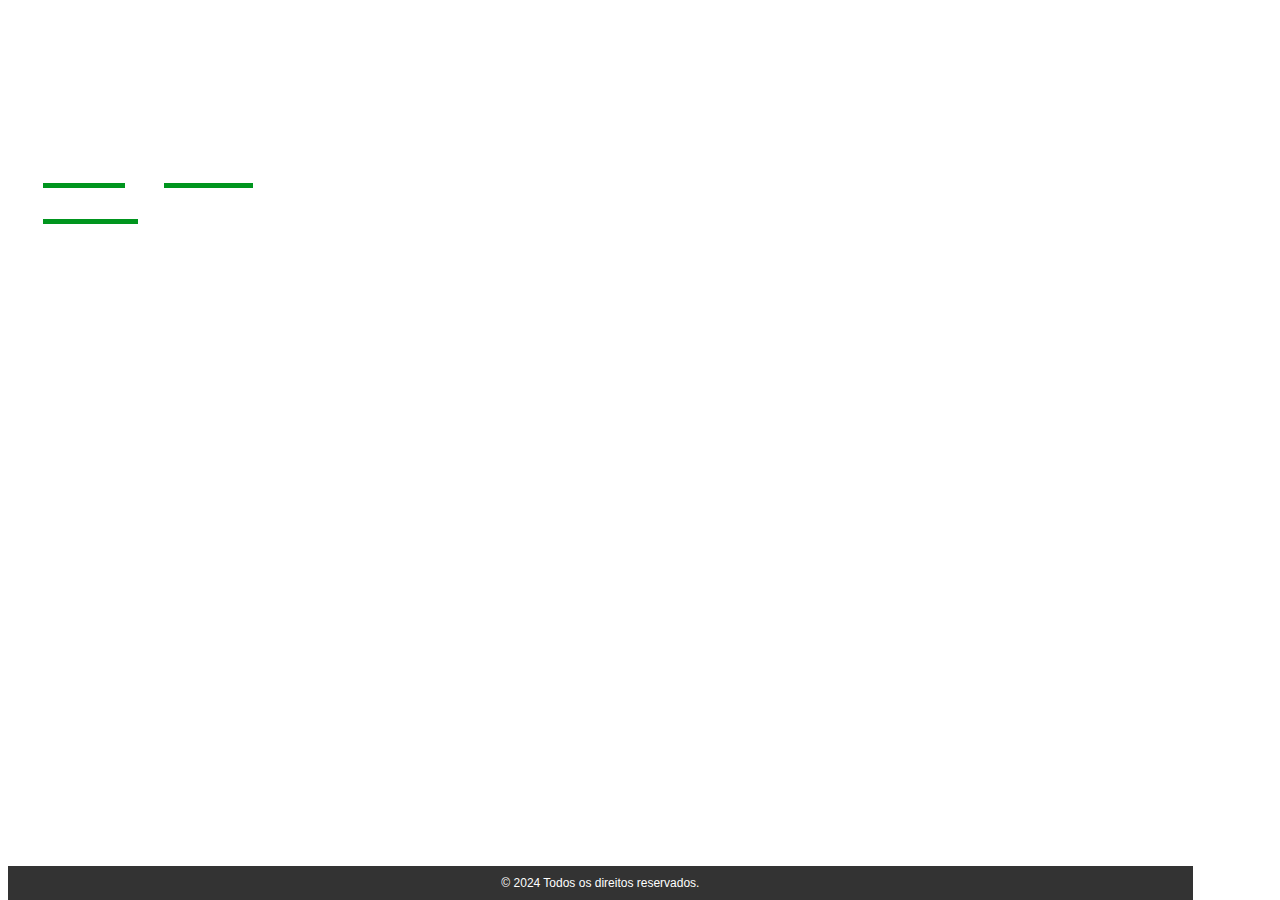
==== index.html @ 5a3019d7 "Create index.html" ====
<!DOCTYPE html>
<html lang="en">

<head>
  <meta charset="UTF-8">
  <meta name="viewport" content="width=device-width, initial-scale=1.0">
  <meta http-equiv="X-UA-Compatible" content="ie=edge">
  <title>Exército</title>
</head>
<style>
  body {
    color: rgba(255, 255, 255, 1);
    font-family: sans-serif;
    height: 100%;
    background-color: rgba(255, 255, 255, 1);
    background-image: url(https://images.rawpixel.com/image_800/czNmcy1wcml2YXRlL3Jhd3BpeGVsX2ltYWdlcy93ZWJzaXRlX2NvbnRlbnQvbHIvdjEwODgtcC0wMDAyZC14XzEta3plZjkwNzUuanBn.jpg);
  }

  .head-neon {
    font-family: times;
    color: rgba(255, 255, 255, 1);
    text-align: center;
    font-size: 13px;
    animation: neon 1s ease-in-out infinite alternate;
    margin-left: 200px;
  }

  @keyframes neon {
    from {
      text-shadow: 0px 0px 35px rgba(118, 255, 86, 1),
        0px 0px 40px rgba(13, 177, 0, 1),
        0px 0px 55px rgba(23, 123, 0, 1);
    }
  }
  p, li, summary{
    color: rgba(255, 255, 255, 1);
    font-size: 12px;
    letter-spacing: 0px;
    font-family: 'Times New Roman', Times, serif;
    text-align: justify;
    padding-left: 20px;
    padding-right: 20px;
  }
  footer {
    background-color: #333;
    color: #fff;
    padding:10px;
    text-align: center;
    position: fixed;
    bottom: 0;
    width: 91%;
    font-size: 12px
  }

  .position, 
  .internatoo, 
  .inscricoes {
    top: 0;
    right: 0;
    left: 0;
    bottom: 0;
    display: none;
    overflow: auto;
    height: auto;
    position: fixed;
    background-color: rgba(7, 35, 0, 1);
  }
  button {
   background:none; 
   border:none;
   color:rgba(255, 255, 255, 1);
   margin-left:35px;
   box-shadow:  0 5px 0 rgba(0, 149, 30, 1);
   font-weight: bolder;
    
    
  }
  .gold {
    font-family:times;
    color:gold;
    font-style: italic;
    font-size: 13px;
    animation: neonn 1s ease-in-out infinite alternate;
  }
  @keyframes neonn {
    from {
      text-shadow: 0px 0px 35px rgba(255, 0, 0, 1),
      0px 0px 45px rgba(255, 60, 60, 1),
      0px 0px 55px rgba(197, 61, 61, 1);
    }
  }
  
  a {
    color:rgba(255, 255, 255, 1);
    font-family: 'Times New Roman', Times, serif;
  }
  a:hover {
    color:rgba(28, 135, 0, 1);
  }
  img {
    float:right;
    margin:7px;
  }
  .img2 {
    float:left;
    margin:7px;
  }
  iframe {
    width:100%;
    aspect-ratio:16/9;
  }
</style>

<body>
  <span class="head-neon">
    <h1>MILITAR BRASILEIRO</h1>
  </span>
  <p style="margin-top:50px;">Este é apenas mais um blog pouco visualizado dentro deste vasto WWW (<em><strong>World Wide Web</strong></em>) chamado Surface Web. Se você está aqui, então significa que você provavelmente deve ter clicado em algum link que te direcionou para esta página, ora, pois bem, prepare um café ou um chá e seja muito bem recebido.</p>

  <button  onclick="positions()">POSIÇÕES</button>
  <button onclick="internato()">INTERNATO</button><br><br>
  <button onclick="inscricao()">INSCRIÇÕES</button>
  <div class="position" id="position">
    <button style="float:right; margin-right:35px;margin-top: 15px;"  onclick="positions()">VOLTAR</button>
    <span class="head-neon"><h1>POSIÇÕES</h1></span>
    
      <li><a href="#sentido">SENTIDO</a></li>
      <li> <a href="#descansar">DESCANSAR</a></li>
      <li></li>
      <li></li>
      
    
    <p><strong><span class="gold" id="sentido">SENTIDO</span></strong>:
    
    <br>
    <img src="https://upload.wikimedia.org/wikipedia/commons/thumb/c/c6/U.S._Marine_Corps_1st_Sgt._Ryan_Meltesen_stands_at_the_position_of_attention%2C_in_front_of_his_Engineer_Marines%2C_who_are_waiting_to_receive_an_award_of_appreciation%2C_from_1st_Battalion%2C_502nd_Parachute_Infantry_101004-A-KG159-027.jpg/682px-thumbnail.jpg" height="50%" width="50%"> Nesta posição, o homem ficará imóvel e com a frente voltada para o ponto indicado. Os cal&shy;canhares unidos, pontas dos pés voltadas para fora, de modo que formem um ângulo de aproximada&shy;mente 60 graus. O corpo levemente inclinado para frente com o peso dis&shy;tribuído igualmente sobre os calcanhares e as plantas dos pés e os joelhos naturalmente distendidos. O busto aprumado, com o peito saliente, ombros na mesma altura e um pouco para trás, sem esforço.
    Os braços caídos e ligeiramente curvos, com os cotovelos um pouco projetado para a frente e na mesma altura.
    As mãos espalmadas, colocadas à parte exterior das coxas, dedos unidos e distendidos. Cabeça erguida e o olhar fixo à frente.
    Para tomar a posição de "Sentido", o homem unirá os calcanhares com energia e vivacidade, de modo a se ouvir esse contato, ao mesmo tempo, trará as mãos diretamente para os lados do corpo, batendo-as com energia ao colá-las às coxas. Durante a execução deste movimento, o homem afastará os braços cerca de 20 cm do corpo, antes de colar as mãos às coxas. O calcanhar esquerdo deverá ser ligeiramente levantado para que o pé não arraste no solo. O homem tomará a posição de "Sentido" ao comando de "Sentido!".</p>  <br>
     <details>
       <summary>Vídeo tutorial</summary>
       <iframe src="https://www.youtube.com/embed/8De7O691yjc" frameborder="0"></iframe>
     </details>
    <br><br> <p>
    <strong><span id="descansar" class="gold" >DESCANSAR</span></strong>: <br>
    <img class="img2" src="https://encrypted-tbn0.gstatic.com/images?q=tbn:ANd9GcS63_G_yjjyVh6iCsU9-kSQAkAJklf8mRbigQ&usqp=CAU" height="50%" width="50%">Estando na posição de "Sentido", ao comando de "Descansar!", o homem deslocará o pé esquerdo cerca de 30 centímetro para a esquerda elevando ligeiramente o corpo sobre a planta do pé direito para não arrastar o pé esquer&shy;do.
    Simultaneamente, a mão esquerda segurará o braço direito pelo pulso, a mão direita fechada colo&shy;cada às costas, pouco abaixo da cintura.
    Nesta posição, as pernas ficarão naturalmente distendidas e o peso do corpo igual&shy;mente distribuído sobre os pés, que permanecerão num mesmo alinhamento.
    Esta é a posição do militar ao entrar em forma, onde permanecerá em silêncio e imóvel. </p>
    <details>
      <summary>Vídeo tutorial</summary>
     <iframe src="https://www.youtube.com/embed/onGybrxXSIs" frameborder="0"></iframe>
    </details>
 <br><br>
 <p></p>
 <br><br>
  </div>
 <div class="internatoo" id="internatoo">
    <button style="float:right;margin-right:35px;margin-top: 15px;" onclick="internato()">VOLTAR</button><br>
     <span class="head-neon">
       <h1>O INTERNATO</h1>
     </span>
   <p>Eu não tenho uma cama para deitar e descansar. Não sei como estes sargentos Bergmann e Gregori conseguiram ser tão incompetentes com o pessoal do internato. Maravilhoso é dormir no chão. Ótimo para a coluna. Então não pude dormir de novo. Mas esse foi apenas o primeiro dia. A medida que o tempo passava, ficava cada vez mais pior. <br><br>
A formatura dos mais novos soldados incorporados na Base Administrativa da Guarnição de Santa Maria foi em uma manhã de sexta-feira, dia primeiro de março de 2024, em um dia muito ensolarado, como teve de ser. Para a maioria, este foi um dos dias mais emocionantes de suas vidas.

<br><br>
O capitão do Quartel fez um discurso muito horrível para os novatos. Esse tal de capitão, 51, usou palavras como estúpro para descrever o que é realmente ser parte do Quartel: <em>"Estar no Quartel é como ser a vítima de um estúpro. Você não escapa de um estúpro. Você relaxa e goza. É natural. É normal." </em>
</p>
<p>O terceiro dia fiquei sem cama para dormir novamente, um loop incessante se criou, repetindo-se infinitamente. Uma rivalidade entre um colega de internato nasceu, o 626, porque confundi a cama dele com a minha e, o guerreiro/soldado  conseguiu atingir o seu mais alto nível de braveza, ele esbravesseu de vez ao me ver sentado em sua cama, a vontade, como se aquela cama sempre tivesse sido minha. </p>
<p>O 9° dia e estou mais tranquilo e acostumado. Porém algumas coisas precisam de alguns ajustes. Há muita bagunça por enquanto. Agradeço pela nota negativa do sargento Bergmann, esta mesma nota negativa, pelo simples motivo de não ter nenhum pelo em meu rosto. Foi irônia ou uma simples brincadeira idiota de um sargento antigo?

</p>
<p>Ao décimo dia de internato e somos atualizados de que não serão apenas 4 semanas ou 6 semanas de internato aquartelados e, de fato, para a infelicidade da maioria, serão 8 semanas de internato sem ver a família.</p>
<p>Estamos no décimo terceiro dia de internato e o meu pé direito está inchado de tanto marchar e ficar em pé. Não consigo mais fazer o movimento de retaguarda pulando. Realmente não sou um soldado de aço, pois sou feito de ossos como qualquer um dos soldados brasileiros. Sinto dor como um ser humano, não como um animal. </p>
<p>São 41 (quarenta e um) aquartelados na Base Administrativa da Guarnição de Santa Maria. Posso listar os nomes de guerras dos soldados deste ano de 2024: <br><br>
600 - Cb Lopes <br>
601 - Tassinari <br>
602 - Weber <br>
603 - Maidana<br>
604 - Richard <br>
605 - Allan<br>
606 - Schumacher<br>
607 - Chimainski<br>
608 - Drescher<br>
609 - Carvalho <br>
610 - Da Rosa <br>
611 - Daniel <br>
612 - Gonçalves <br>
613 - Ebling<br>
614 - Teixeira <br>
615 - Bernardi<br>
616 - Gregori <br>
617 - Silvano<br>
618 - Roger<br>
619 - Zancan<br>
620 - Da Silva <br>
621 - Kainan <br>
622 - Preuss <br>
623 - Cardoso <br>
624 - Nesske <br>
625 - Hönig<br>
626 - Xavier<br>
627 - Lemos <br>
628 - Anderson <br>
629 - Magalhães <br>
630 - Machado <br>
631 - Fagundes<br>
632 - Alberto<br>
633 - Coelho<br>
634 - Gabriel<br>
635 - <br>
636 - Emanuel<br>
637 - Silva Santos<br>
638 - <br>
639 - Keller<br>
640 - Lucas <br>
</p>
<p>Sábado, dia 16 de março de 2024. O dia em que tivemos a liberdade de sair para fora do Quartel da Base Administrativa da Guarnição de Santa Maria. Todos estavam muito empolgados e felizes. O internato de um mês fechado terminou quando deram esse dia de folga para aproveitarmos e ficar com a família e comprar o material necessário para quando formos treinar em campo.</p>
<p>Sexta-feira, 22 de março de 2024. Este foi o dia em que fizemos limpeza no prédio dos coroneis de exército. Apenas sei que o dia de hoje foi melhor do que o de amanhã, pois amanhã será o dia mais chato de toda a minha semana, ora, por eu morar em Santa Maria, a escala escolheu a minha pessoa para ficar de serviço o dia todo, enquanto o restante do pessoal são livres para visitar a família e os amigos pessoalmente.</p>
<p>Sexta-feira, 29 de março de 2024. Resumo desses últimos dias dentro do QG, tivemos instrução de tiro básico e marcha de 8 KM. E nesse período de tempo, peguei uma de minhas maiores gripes já vistas, com sintomas de febre, tosse, calafrio, dor de cabeça e nariz entupido.</p>
    <p>01 de abril de 2024. Hoje recebemos o nosso primeiro salário do Exército. Foi o dinheiro mais bem suado que já recebi em minha vida.</p>
    <p>Comentário sobre um homem barbado e mal educado. Kainan, o próprio 621 fez uma brincadeira de mal grado para fazer graça perto dos amigos, ele cuspiu na minha cara e, fez isso umas duas vezes. "fingindo estar tossindo a língua para fora".</p>
 <br><br><br></div>
 <div class="inscricoes" id="inscricoes">
    <button style="float:right;margin-right:35px;margin-top:15px;" onclick="inscricao()">VOLTAR</button>
     <span class="head-neon">
       <h1>INSCRIÇÕES</h1>
     </span>
    <p>Todo ano tem inscrições, de jovens, que completam 18 anos de idade, inscrições para ser parte do Exército Militar Brasileiro, Marinha ou Aeronáutica. (<em>Pois bem, me inscrevi neste último, mas não fui designado para uma base aérea, ora, de certa forma, fui designado para uma tal de Base Adminstrativa da Guarnição de Santa Maria, ou seja, um Quartel de Infantaria</em>).</p> 
    <p>Um alerta para quem está se inscrevendo para o <strong>Exército Militar Brasileiro</strong>... O exército não é uma colônia de férias, pois em menos de uma semana de internato, o exército vai testar sua força e a sua determinação e, o seu limite ao extremo, até você enfraquecer.<br><br> O exército pode entrar com uma facilidade além do normal dentro do psicológico de qualquer um, pois bem, sou testemunha disso. Há vários soldados com um psicológico despreparado e fraco, que qualquer um consegue entrar em sua mente e te dar ordens. Há também os "<em>soldadinhos</em>", aqueles que são os preferidinhos dos sargentos e cabos e, soldados antigos, de modo injusto, por se conhecerem anteriormente ou até mesmo por serem familiares ou conhecidos. O tratamento desses soldados não é nada igual ao tratamento de outros soldados da compania.</p>

 </div>
  <footer style="margin-top: 50px; bottom:0;position: fixed;
text-align: center;">
 &copy; 2024 Todos os direitos reservados.
  </footer>
  <script>
    var posDiv = document.getElementById('position');
    
    var displayPos = false;
    
    function positions() {
      displayPos = !displayPos;
      posDiv.style.display = displayPos ? 'block' : 'none';
    }
    var intDiv = document.getElementById('internatoo');
    
    var displayInt = false;
    
    function internato() {
      displayInt = !displayInt;
      intDiv.style.display = displayInt ? 'block' : 'none';
    }
    var insDiv = document.getElementById('inscricoes');
    
    var displayIns = false;
    
    function inscricao() {
      displayIns = !displayIns;
      insDiv.style.display = displayIns ? 'block' : 'none';
    }
    
  </script>
</body>

</html>
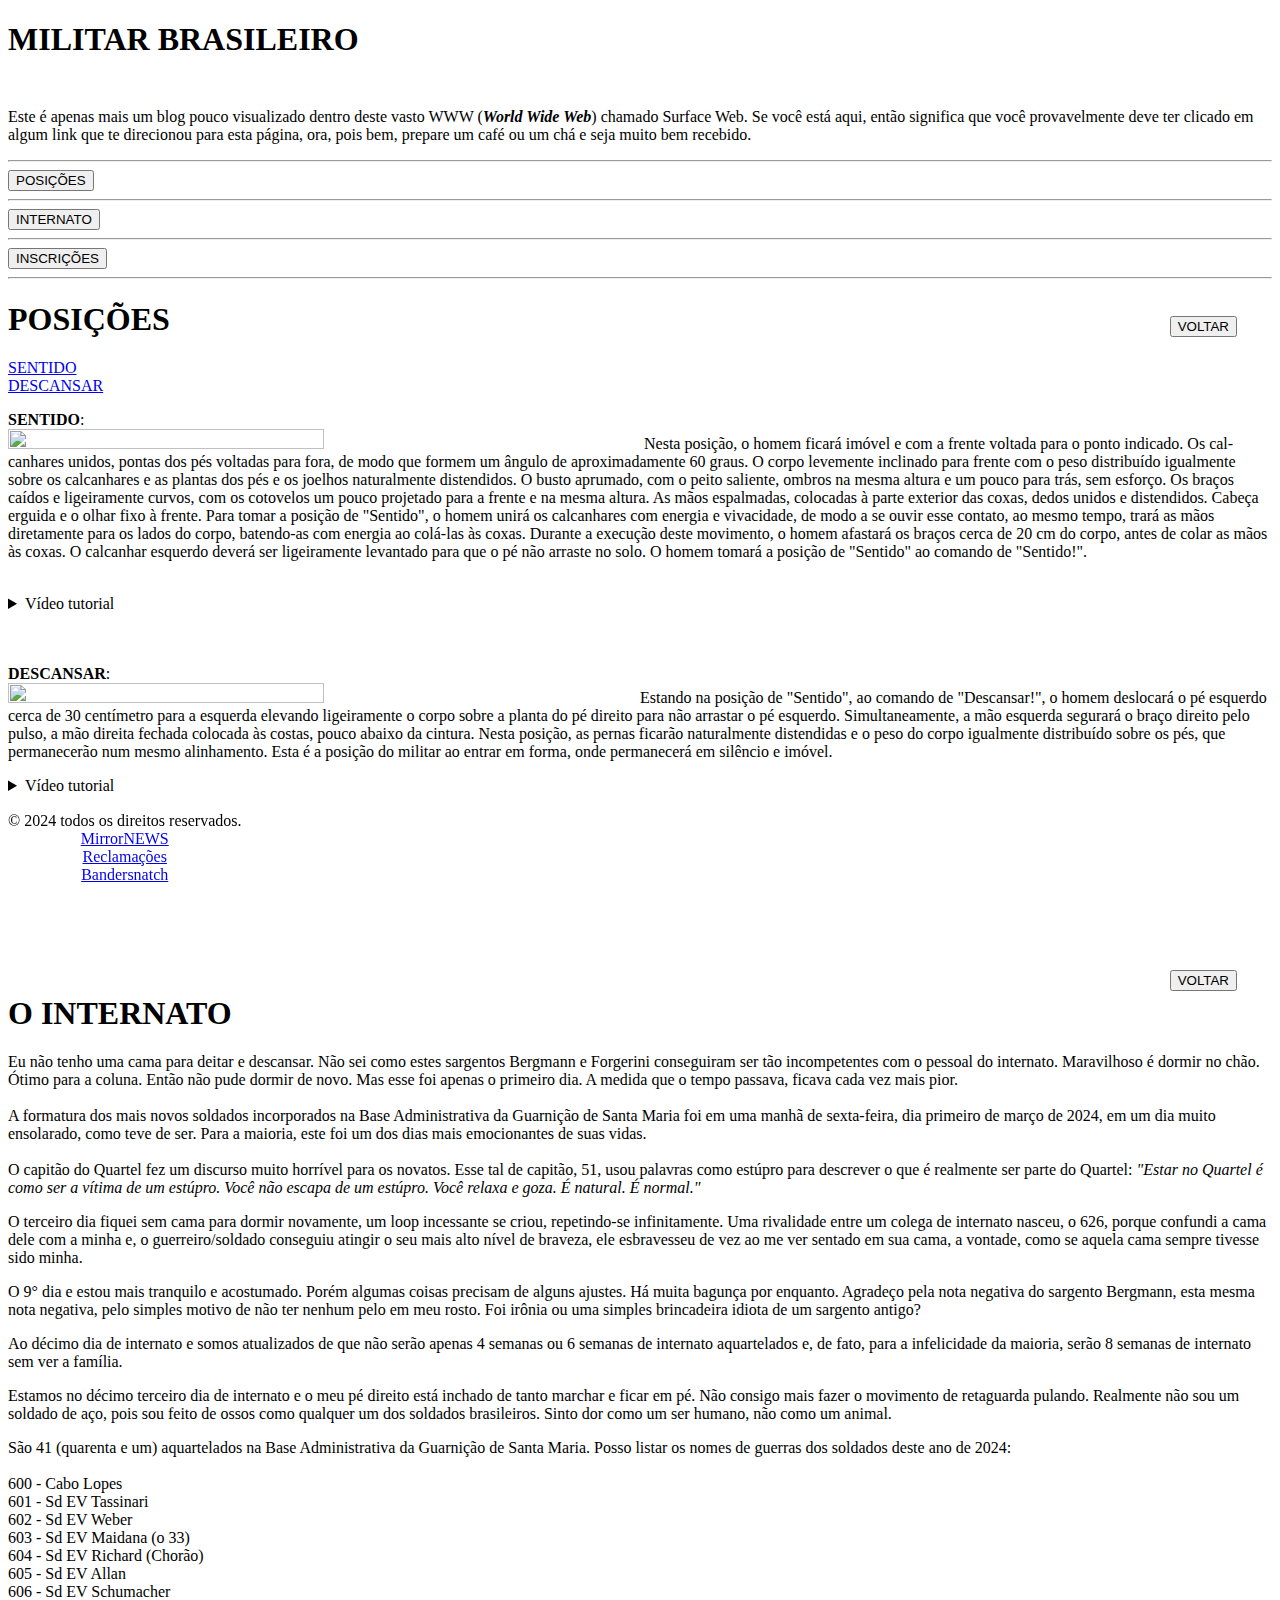
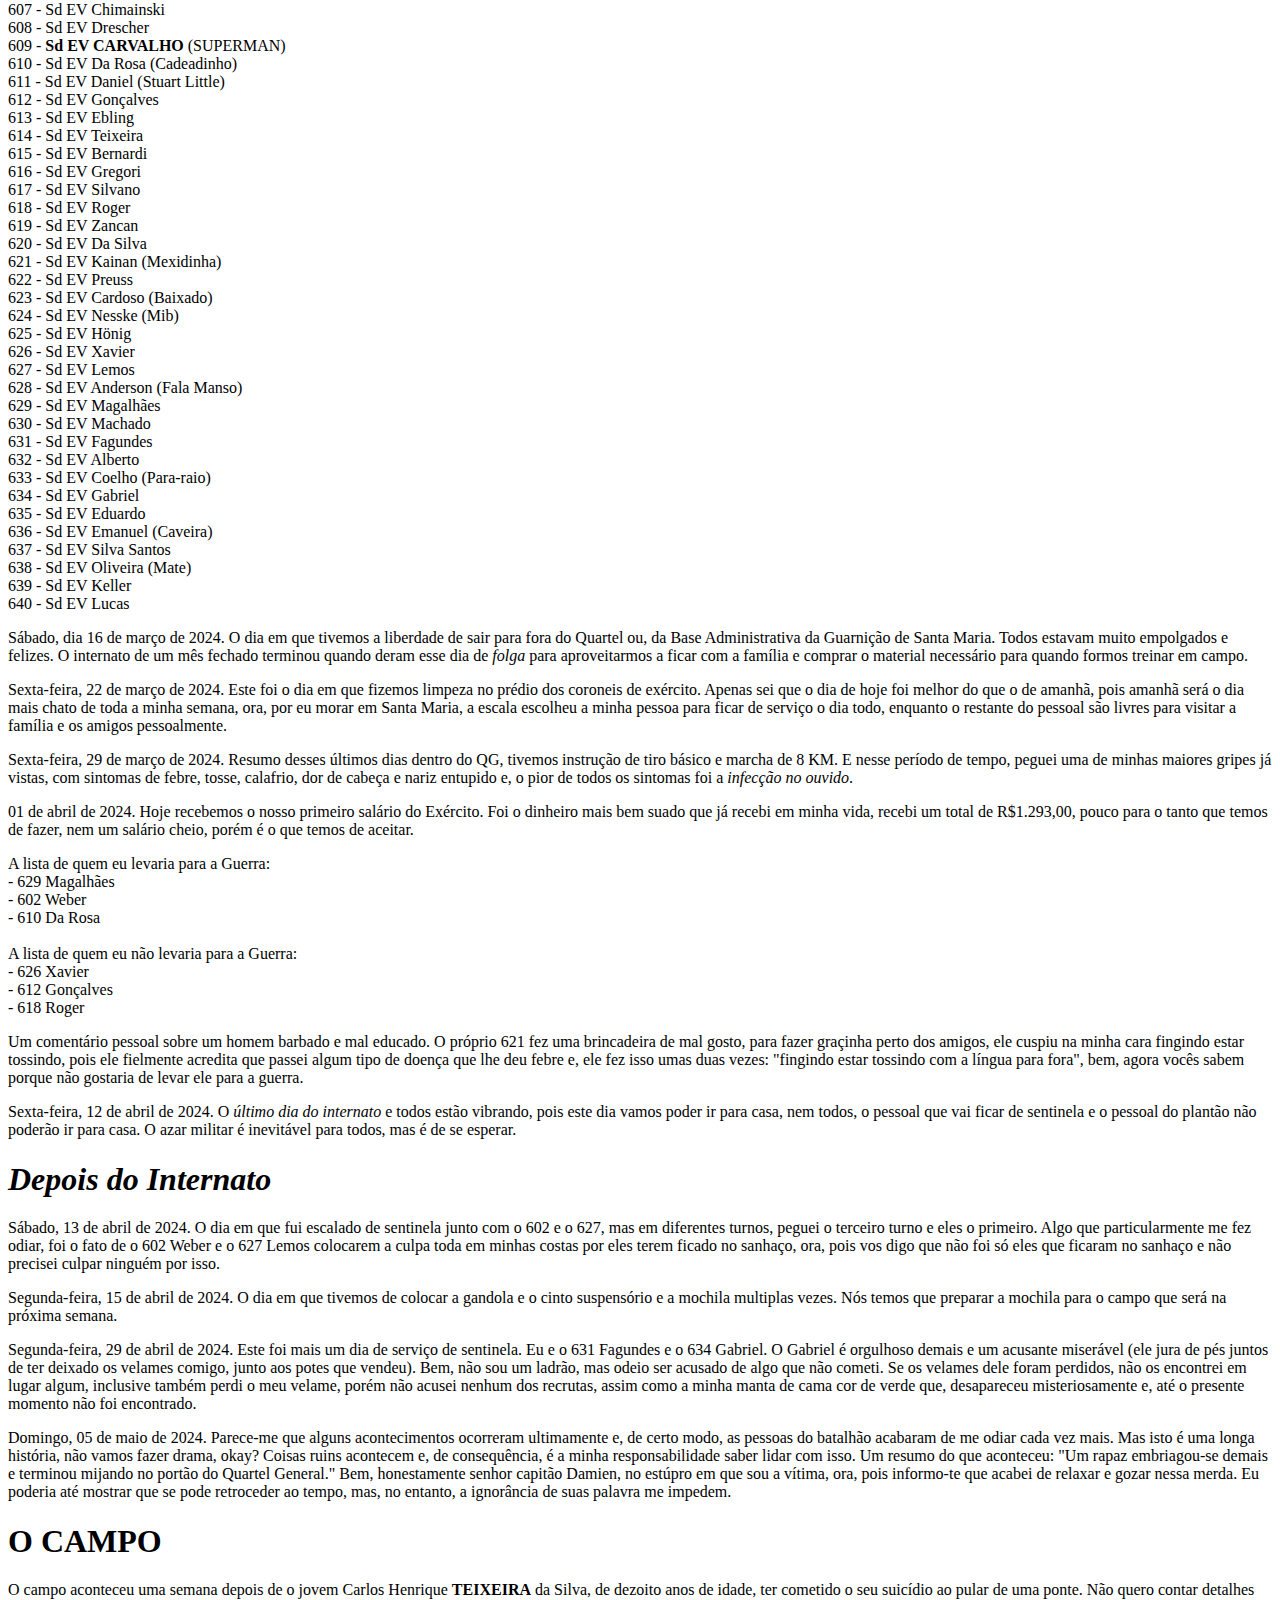
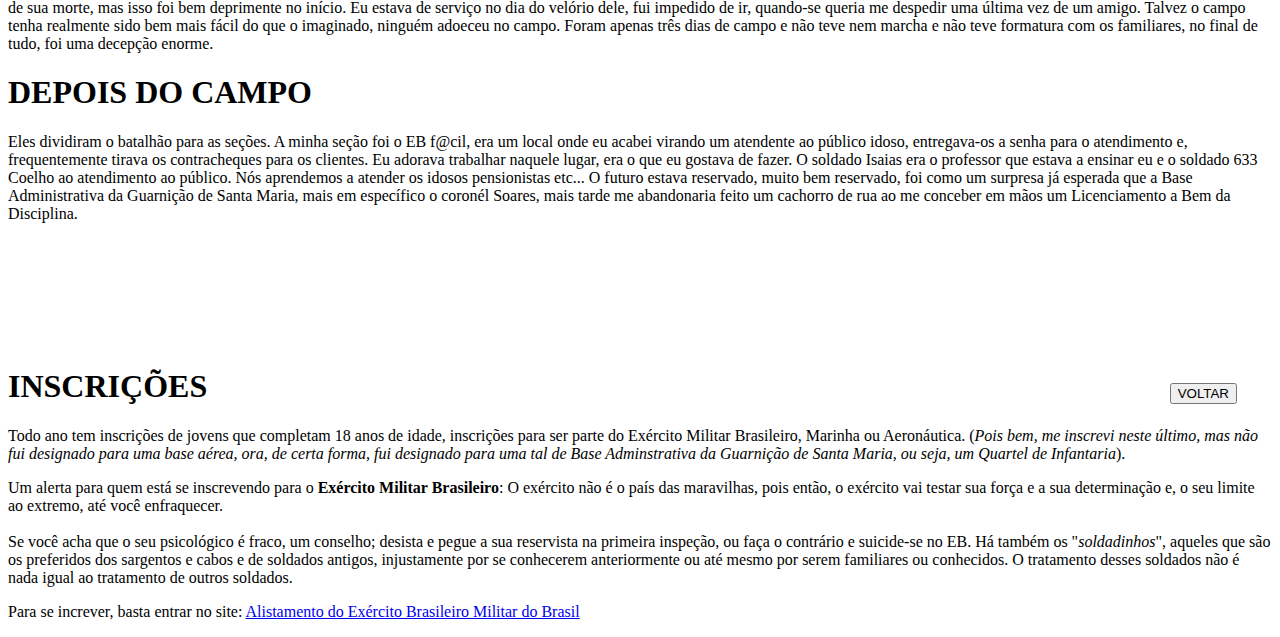
==== commit be38f2ca: "Update index.html" ====
--- a/index.html
+++ b/index.html
@@ -7,127 +7,25 @@
   <meta http-equiv="X-UA-Compatible" content="ie=edge">
   <title>Exército</title>
 </head>
-<style>
-  body {
-    color: rgba(255, 255, 255, 1);
-    font-family: sans-serif;
-    height: 100%;
-    background-color: rgba(255, 255, 255, 1);
-    background-image: url(https://images.rawpixel.com/image_800/czNmcy1wcml2YXRlL3Jhd3BpeGVsX2ltYWdlcy93ZWJzaXRlX2NvbnRlbnQvbHIvdjEwODgtcC0wMDAyZC14XzEta3plZjkwNzUuanBn.jpg);
-  }
-
-  .head-neon {
-    font-family: times;
-    color: rgba(255, 255, 255, 1);
-    text-align: center;
-    font-size: 13px;
-    animation: neon 1s ease-in-out infinite alternate;
-    margin-left: 200px;
-  }
-
-  @keyframes neon {
-    from {
-      text-shadow: 0px 0px 35px rgba(118, 255, 86, 1),
-        0px 0px 40px rgba(13, 177, 0, 1),
-        0px 0px 55px rgba(23, 123, 0, 1);
-    }
-  }
-  p, li, summary{
-    color: rgba(255, 255, 255, 1);
-    font-size: 12px;
-    letter-spacing: 0px;
-    font-family: 'Times New Roman', Times, serif;
-    text-align: justify;
-    padding-left: 20px;
-    padding-right: 20px;
-  }
-  footer {
-    background-color: #333;
-    color: #fff;
-    padding:10px;
-    text-align: center;
-    position: fixed;
-    bottom: 0;
-    width: 91%;
-    font-size: 12px
-  }
-
-  .position, 
-  .internatoo, 
-  .inscricoes {
-    top: 0;
-    right: 0;
-    left: 0;
-    bottom: 0;
-    display: none;
-    overflow: auto;
-    height: auto;
-    position: fixed;
-    background-color: rgba(7, 35, 0, 1);
-  }
-  button {
-   background:none; 
-   border:none;
-   color:rgba(255, 255, 255, 1);
-   margin-left:35px;
-   box-shadow:  0 5px 0 rgba(0, 149, 30, 1);
-   font-weight: bolder;
-    
-    
-  }
-  .gold {
-    font-family:times;
-    color:gold;
-    font-style: italic;
-    font-size: 13px;
-    animation: neonn 1s ease-in-out infinite alternate;
-  }
-  @keyframes neonn {
-    from {
-      text-shadow: 0px 0px 35px rgba(255, 0, 0, 1),
-      0px 0px 45px rgba(255, 60, 60, 1),
-      0px 0px 55px rgba(197, 61, 61, 1);
-    }
-  }
-  
-  a {
-    color:rgba(255, 255, 255, 1);
-    font-family: 'Times New Roman', Times, serif;
-  }
-  a:hover {
-    color:rgba(28, 135, 0, 1);
-  }
-  img {
-    float:right;
-    margin:7px;
-  }
-  .img2 {
-    float:left;
-    margin:7px;
-  }
-  iframe {
-    width:100%;
-    aspect-ratio:16/9;
-  }
-</style>
+<link rel="stylesheet" href="style.css">
 
 <body>
   <span class="head-neon">
     <h1>MILITAR BRASILEIRO</h1>
   </span>
   <p style="margin-top:50px;">Este é apenas mais um blog pouco visualizado dentro deste vasto WWW (<em><strong>World Wide Web</strong></em>) chamado Surface Web. Se você está aqui, então significa que você provavelmente deve ter clicado em algum link que te direcionou para esta página, ora, pois bem, prepare um café ou um chá e seja muito bem recebido.</p>
-
-  <button  onclick="positions()">POSIÇÕES</button>
-  <button onclick="internato()">INTERNATO</button><br><br>
+<div class="the-buttons-div">
+ <hr> <button  onclick="positions()">POSIÇÕES</button><br><hr>
+  <button onclick="internato()">INTERNATO</button><br><hr>
   <button onclick="inscricao()">INSCRIÇÕES</button>
+  <hr>
+  </div>
   <div class="position" id="position">
     <button style="float:right; margin-right:35px;margin-top: 15px;"  onclick="positions()">VOLTAR</button>
     <span class="head-neon"><h1>POSIÇÕES</h1></span>
     
       <li><a href="#sentido">SENTIDO</a></li>
       <li> <a href="#descansar">DESCANSAR</a></li>
-      <li></li>
-      <li></li>
       
     
     <p><strong><span class="gold" id="sentido">SENTIDO</span></strong>:
@@ -151,7 +49,7 @@
       <summary>Vídeo tutorial</summary>
      <iframe src="https://www.youtube.com/embed/onGybrxXSIs" frameborder="0"></iframe>
     </details>
- <br><br>
+ <br><br><br><br><br><br>
  <p></p>
  <br><br>
   </div>
@@ -160,7 +58,7 @@
      <span class="head-neon">
        <h1>O INTERNATO</h1>
      </span>
-   <p>Eu não tenho uma cama para deitar e descansar. Não sei como estes sargentos Bergmann e Gregori conseguiram ser tão incompetentes com o pessoal do internato. Maravilhoso é dormir no chão. Ótimo para a coluna. Então não pude dormir de novo. Mas esse foi apenas o primeiro dia. A medida que o tempo passava, ficava cada vez mais pior. <br><br>
+   <p>Eu não tenho uma cama para deitar e descansar. Não sei como estes sargentos Bergmann e Forgerini conseguiram ser tão incompetentes com o pessoal do internato. Maravilhoso é dormir no chão. Ótimo para a coluna. Então não pude dormir de novo. Mas esse foi apenas o primeiro dia. A medida que o tempo passava, ficava cada vez mais pior. <br><br>
 A formatura dos mais novos soldados incorporados na Base Administrativa da Guarnição de Santa Maria foi em uma manhã de sexta-feira, dia primeiro de março de 2024, em um dia muito ensolarado, como teve de ser. Para a maioria, este foi um dos dias mais emocionantes de suas vidas.
 
 <br><br>
@@ -173,92 +71,94 @@
 <p>Ao décimo dia de internato e somos atualizados de que não serão apenas 4 semanas ou 6 semanas de internato aquartelados e, de fato, para a infelicidade da maioria, serão 8 semanas de internato sem ver a família.</p>
 <p>Estamos no décimo terceiro dia de internato e o meu pé direito está inchado de tanto marchar e ficar em pé. Não consigo mais fazer o movimento de retaguarda pulando. Realmente não sou um soldado de aço, pois sou feito de ossos como qualquer um dos soldados brasileiros. Sinto dor como um ser humano, não como um animal. </p>
 <p>São 41 (quarenta e um) aquartelados na Base Administrativa da Guarnição de Santa Maria. Posso listar os nomes de guerras dos soldados deste ano de 2024: <br><br>
-600 - Cb Lopes <br>
-601 - Tassinari <br>
-602 - Weber <br>
-603 - Maidana<br>
-604 - Richard <br>
-605 - Allan<br>
-606 - Schumacher<br>
-607 - Chimainski<br>
-608 - Drescher<br>
-609 - Carvalho <br>
-610 - Da Rosa <br>
-611 - Daniel <br>
-612 - Gonçalves <br>
-613 - Ebling<br>
-614 - Teixeira <br>
-615 - Bernardi<br>
-616 - Gregori <br>
-617 - Silvano<br>
-618 - Roger<br>
-619 - Zancan<br>
-620 - Da Silva <br>
-621 - Kainan <br>
-622 - Preuss <br>
-623 - Cardoso <br>
-624 - Nesske <br>
-625 - Hönig<br>
-626 - Xavier<br>
-627 - Lemos <br>
-628 - Anderson <br>
-629 - Magalhães <br>
-630 - Machado <br>
-631 - Fagundes<br>
-632 - Alberto<br>
-633 - Coelho<br>
-634 - Gabriel<br>
-635 - <br>
-636 - Emanuel<br>
-637 - Silva Santos<br>
-638 - <br>
-639 - Keller<br>
-640 - Lucas <br>
+600 - Cabo Lopes <br>
+601 - Sd EV Tassinari <br>
+602 - Sd EV Weber <br>
+603 - Sd EV Maidana (o 33)<br>
+604 - Sd EV Richard (Chorão)<br>
+605 - Sd EV Allan<br>
+606 - Sd EV Schumacher<br>
+607 - Sd EV Chimainski<br>
+608 - Sd EV Drescher<br>
+609 - <strong>Sd EV CARVALHO</strong> (SUPERMAN)<br>
+610 - Sd EV Da Rosa (Cadeadinho)<br>
+611 - Sd EV Daniel (Stuart Little)<br>
+612 - Sd EV Gonçalves<br>
+613 - Sd EV Ebling<br>
+614 - Sd EV Teixeira <br>
+615 - Sd EV Bernardi<br>
+616 - Sd EV Gregori <br>
+617 - Sd EV Silvano<br>
+618 - Sd EV Roger<br>
+619 - Sd EV Zancan<br>
+620 - Sd EV Da Silva <br>
+621 - Sd EV Kainan (Mexidinha)<br>
+622 - Sd EV Preuss <br>
+623 - Sd EV Cardoso (Baixado)<br>
+624 - Sd EV Nesske (Mib)<br>
+625 - Sd EV Hönig<br>
+626 - Sd EV Xavier<br>
+627 - Sd EV Lemos <br>
+628 - Sd EV Anderson (Fala Manso)<br>
+629 - Sd EV Magalhães <br>
+630 - Sd EV Machado <br>
+631 - Sd EV Fagundes<br>
+632 - Sd EV Alberto<br>
+633 - Sd EV Coelho (Para-raio)<br>
+634 - Sd EV Gabriel<br>
+635 - Sd EV Eduardo<br>
+636 - Sd EV Emanuel (Caveira)<br>
+637 - Sd EV Silva Santos<br>
+638 - Sd EV Oliveira (Mate)<br>
+639 - Sd EV Keller<br>
+640 - Sd EV Lucas <br>
 </p>
-<p>Sábado, dia 16 de março de 2024. O dia em que tivemos a liberdade de sair para fora do Quartel da Base Administrativa da Guarnição de Santa Maria. Todos estavam muito empolgados e felizes. O internato de um mês fechado terminou quando deram esse dia de folga para aproveitarmos e ficar com a família e comprar o material necessário para quando formos treinar em campo.</p>
+<p>Sábado, dia 16 de março de 2024. O dia em que tivemos a liberdade de sair para fora do Quartel ou, da Base Administrativa da Guarnição de Santa Maria. Todos estavam muito empolgados e felizes. O internato de um mês fechado terminou quando deram esse dia de <em>folga</em> para aproveitarmos a ficar com a família e comprar o material necessário para quando formos treinar em campo.</p>
 <p>Sexta-feira, 22 de março de 2024. Este foi o dia em que fizemos limpeza no prédio dos coroneis de exército. Apenas sei que o dia de hoje foi melhor do que o de amanhã, pois amanhã será o dia mais chato de toda a minha semana, ora, por eu morar em Santa Maria, a escala escolheu a minha pessoa para ficar de serviço o dia todo, enquanto o restante do pessoal são livres para visitar a família e os amigos pessoalmente.</p>
-<p>Sexta-feira, 29 de março de 2024. Resumo desses últimos dias dentro do QG, tivemos instrução de tiro básico e marcha de 8 KM. E nesse período de tempo, peguei uma de minhas maiores gripes já vistas, com sintomas de febre, tosse, calafrio, dor de cabeça e nariz entupido.</p>
-    <p>01 de abril de 2024. Hoje recebemos o nosso primeiro salário do Exército. Foi o dinheiro mais bem suado que já recebi em minha vida.</p>
-    <p>Comentário sobre um homem barbado e mal educado. Kainan, o próprio 621 fez uma brincadeira de mal grado para fazer graça perto dos amigos, ele cuspiu na minha cara e, fez isso umas duas vezes. "fingindo estar tossindo a língua para fora".</p>
- <br><br><br></div>
+<p>Sexta-feira, 29 de março de 2024. Resumo desses últimos dias dentro do QG, tivemos instrução de tiro básico e marcha de 8 KM. E nesse período de tempo, peguei uma de minhas maiores gripes já vistas, com sintomas de febre, tosse, calafrio, dor de cabeça e nariz entupido e, o pior de todos os sintomas foi a <em>infecção no ouvido</em>.</p>
+    <p>01 de abril de 2024. Hoje recebemos o nosso primeiro salário do Exército. Foi o dinheiro mais bem suado que já recebi em minha vida, recebi um total de R$1.293,00, pouco para o tanto que temos de fazer, nem um salário cheio, porém é o que temos de aceitar.</p>
+    <p>A lista de quem eu levaria para a Guerra: <br>
+    - 629 Magalhães <br>
+    - 602 Weber <br>
+    - 610 Da Rosa <br><br>
+    A lista de quem eu não levaria para a Guerra: <br>
+    - 626 Xavier<br>
+    - 612 Gonçalves<br>
+    - 618 Roger  </p>
+    
+    <p>Um comentário pessoal sobre um homem barbado e mal educado. O próprio 621 fez uma brincadeira de mal gosto, para fazer graçinha perto dos amigos, ele cuspiu na minha cara fingindo estar tossindo, pois ele fielmente acredita que passei algum tipo de doença que lhe deu febre e, ele fez isso umas duas vezes: "fingindo estar tossindo com a língua para fora", bem, agora vocês sabem porque não gostaria de levar ele para a guerra.</p>
+    <p> Sexta-feira, 12 de abril de 2024. O <em>último dia do internato</em> e todos estão vibrando, pois este dia vamos poder ir para casa, nem todos, o pessoal que vai ficar de sentinela e o pessoal do plantão não poderão ir para casa. O azar militar é inevitável para todos, mas é de se esperar.</p>
+    <span class="head-neon">
+    <h1> <em>Depois do Internato</em></h1>
+    </span>
+    <p> Sábado, 13 de abril de 2024. O dia em que fui escalado de sentinela junto com o 602 e o 627, mas em diferentes turnos, peguei o terceiro turno e eles o primeiro. Algo que particularmente me fez odiar, foi o fato de o 602 Weber e o 627 Lemos colocarem a culpa toda em minhas costas por eles terem ficado no sanhaço, ora, pois vos digo que não foi só eles que ficaram no sanhaço e não precisei culpar ninguém por isso.</p>
+    <p> Segunda-feira, 15 de abril de 2024. O dia em que tivemos de colocar a gandola e o cinto suspensório e a mochila multiplas vezes. Nós temos que preparar a mochila para o campo que será na próxima semana.</p>
+    <p>Segunda-feira, 29 de abril de 2024. Este foi mais um dia de serviço de sentinela. Eu e o 631 Fagundes e o 634 Gabriel. O Gabriel é orgulhoso demais e um acusante miserável (ele jura de pés juntos de ter deixado os velames comigo, junto aos potes que vendeu). Bem, não sou um ladrão, mas odeio ser acusado de algo que não cometi. Se os velames dele foram perdidos, não os encontrei em lugar algum, inclusive também perdi o meu velame, porém não acusei nenhum dos recrutas, assim como a minha manta de cama cor de verde que, desapareceu misteriosamente e, até o presente momento não foi encontrado.</p>
+    <p>Domingo, 05 de maio de 2024. Parece-me que alguns acontecimentos ocorreram ultimamente e, de certo modo, as pessoas do batalhão acabaram de me odiar cada vez mais. Mas isto é uma longa história, não vamos fazer drama, okay? Coisas ruins acontecem e, de consequência, é a minha responsabilidade saber lidar com isso. Um resumo do que aconteceu: "Um rapaz embriagou-se demais e terminou mijando no portão do Quartel General." Bem, honestamente senhor capitão Damien, no estúpro em que sou a vítima, ora, pois informo-te que acabei de relaxar e gozar nessa merda. Eu poderia até mostrar que se pode retroceder ao tempo, mas, no entanto,  a ignorância de suas palavra me impedem. </p>
+    <span class="head-neon"><h1>O CAMPO</h1></span>
+    <p>O campo aconteceu uma semana depois de o jovem Carlos Henrique <strong>TEIXEIRA</strong> da Silva, de dezoito anos de idade, ter cometido o seu suicídio ao pular de uma ponte. Não quero contar detalhes de sua morte, mas isso foi bem deprimente no início. Eu estava de serviço no dia do velório dele, fui impedido de ir, quando-se queria me despedir uma última vez de um amigo. Talvez o campo tenha realmente sido bem mais fácil do que o imaginado, ninguém adoeceu no campo. Foram apenas três dias de campo e não teve nem marcha e não teve formatura com os familiares, no final de tudo, foi uma decepção enorme. </p>
+    <span class="head-neon"><h1>DEPOIS DO CAMPO</h1></span>
+    <p>Eles dividiram o batalhão para as seções. A minha seção foi o EB f@cil, era um local onde eu acabei virando um atendente ao público idoso, entregava-os a senha para o atendimento e, frequentemente tirava os contracheques para os clientes. Eu adorava trabalhar naquele lugar, era o que eu gostava de fazer. O soldado Isaias era o professor que estava a ensinar eu e o soldado 633 Coelho ao atendimento ao público. Nós aprendemos a atender os idosos pensionistas etc... O futuro estava reservado, muito bem reservado, foi como um surpresa já esperada que a Base Administrativa da Guarnição de Santa Maria, mais em específico o coronél Soares, mais tarde me abandonaria feito um cachorro de rua ao me conceber em mãos um Licenciamento a Bem da Disciplina. </p>
+    
+ <br><br><br><br><br><br></div>
  <div class="inscricoes" id="inscricoes">
     <button style="float:right;margin-right:35px;margin-top:15px;" onclick="inscricao()">VOLTAR</button>
      <span class="head-neon">
        <h1>INSCRIÇÕES</h1>
      </span>
-    <p>Todo ano tem inscrições, de jovens, que completam 18 anos de idade, inscrições para ser parte do Exército Militar Brasileiro, Marinha ou Aeronáutica. (<em>Pois bem, me inscrevi neste último, mas não fui designado para uma base aérea, ora, de certa forma, fui designado para uma tal de Base Adminstrativa da Guarnição de Santa Maria, ou seja, um Quartel de Infantaria</em>).</p> 
-    <p>Um alerta para quem está se inscrevendo para o <strong>Exército Militar Brasileiro</strong>... O exército não é uma colônia de férias, pois em menos de uma semana de internato, o exército vai testar sua força e a sua determinação e, o seu limite ao extremo, até você enfraquecer.<br><br> O exército pode entrar com uma facilidade além do normal dentro do psicológico de qualquer um, pois bem, sou testemunha disso. Há vários soldados com um psicológico despreparado e fraco, que qualquer um consegue entrar em sua mente e te dar ordens. Há também os "<em>soldadinhos</em>", aqueles que são os preferidinhos dos sargentos e cabos e, soldados antigos, de modo injusto, por se conhecerem anteriormente ou até mesmo por serem familiares ou conhecidos. O tratamento desses soldados não é nada igual ao tratamento de outros soldados da compania.</p>
-
+    <p>Todo ano tem inscrições de jovens que completam 18 anos de idade, inscrições para ser parte do Exército Militar Brasileiro, Marinha ou Aeronáutica. (<em>Pois bem, me inscrevi neste último, mas não fui designado para uma base aérea, ora, de certa forma, fui designado para uma tal de Base Adminstrativa da Guarnição de Santa Maria, ou seja, um Quartel de Infantaria</em>).</p> 
+    <p>Um alerta para quem está se inscrevendo para o <strong>Exército Militar Brasileiro</strong>: O exército não é o país das maravilhas, pois então, o exército vai testar sua força e a sua determinação e, o seu limite ao extremo, até você enfraquecer.<br><br> Se você acha que o seu psicológico é fraco, um conselho; desista e pegue a sua reservista na primeira inspeção, ou faça o contrário e suicide-se no EB. Há também os "<em>soldadinhos</em>", aqueles que são os preferidos dos sargentos e cabos e de soldados antigos, injustamente por se conhecerem anteriormente ou até mesmo por serem familiares ou conhecidos. O tratamento desses soldados não é nada igual ao tratamento de outros soldados.</p>
+<p>Para se increver, basta entrar no site: <a href="https://alistamento.eb.mil.br/">Alistamento do Exército Brasileiro Militar do Brasil</a></p>
  </div>
   <footer style="margin-top: 50px; bottom:0;position: fixed;
 text-align: center;">
- &copy; 2024 Todos os direitos reservados.
+<p>&copy; 2024 todos os direitos reservados.<br>
+<a href="https://www.big-loser.site">MirrorNEWS</a><br>
+<a href="https://3asyice.github.io/Desenhos-Animados/">Reclamações</a><br>
+<a href="https://www.bandersnatch.club">Bandersnatch</a>
+</p>
   </footer>
-  <script>
-    var posDiv = document.getElementById('position');
-    
-    var displayPos = false;
-    
-    function positions() {
-      displayPos = !displayPos;
-      posDiv.style.display = displayPos ? 'block' : 'none';
-    }
-    var intDiv = document.getElementById('internatoo');
-    
-    var displayInt = false;
-    
-    function internato() {
-      displayInt = !displayInt;
-      intDiv.style.display = displayInt ? 'block' : 'none';
-    }
-    var insDiv = document.getElementById('inscricoes');
-    
-    var displayIns = false;
-    
-    function inscricao() {
-      displayIns = !displayIns;
-      insDiv.style.display = displayIns ? 'block' : 'none';
-    }
+  <script src="script.js">
     
   </script>
 </body>
